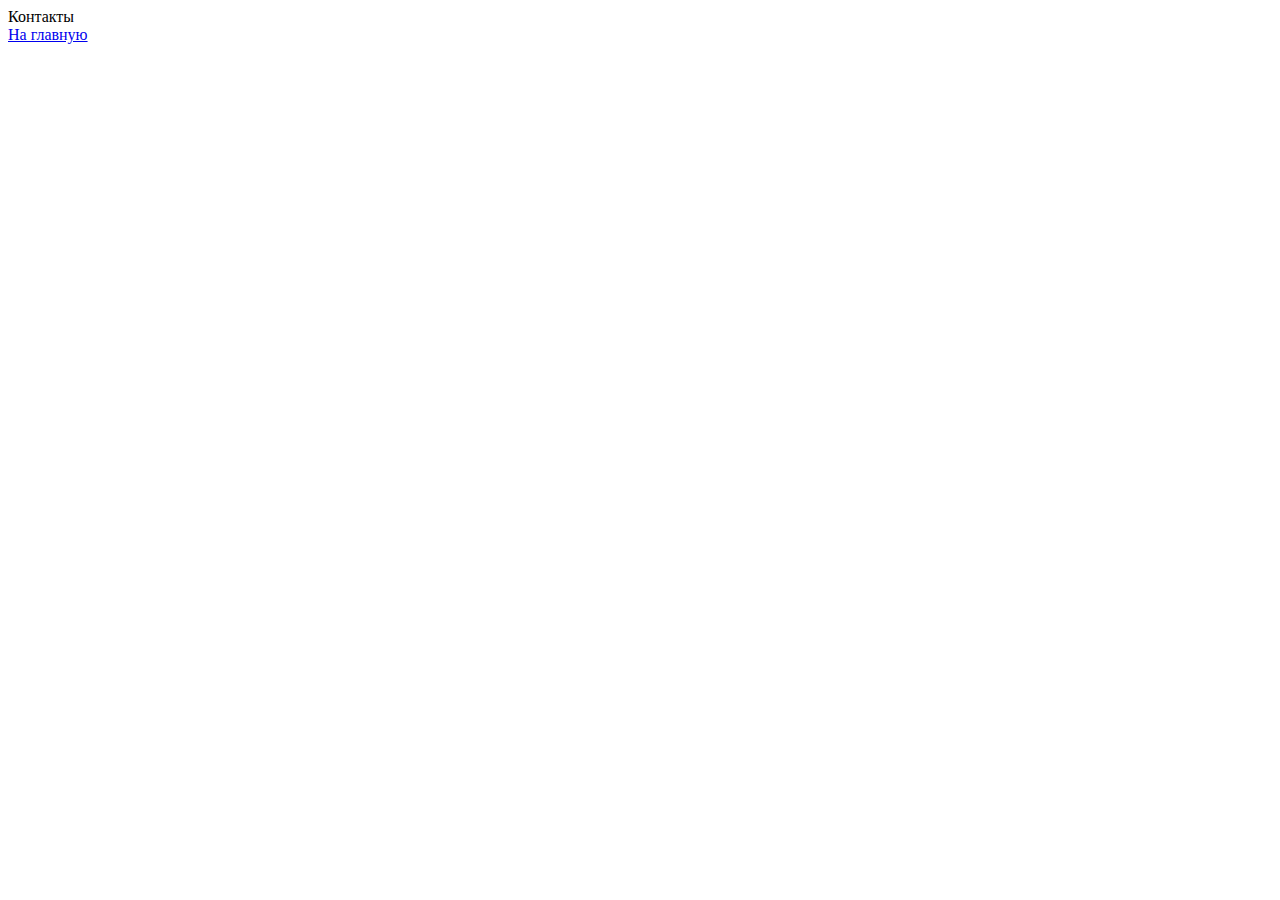
==== Html/about.html @ a975f0d6 "1" ====
﻿<!Doctype>
<html>
<head>
     <meta http-equiv="content-type" content="text/html" charset="utf-8"/>
	 <title>МК-Инвест - Контакты</title>
</head>
<body>
    Контакты  
<br>
<a href="index_new.html">На главную</a>
</body>
</html>
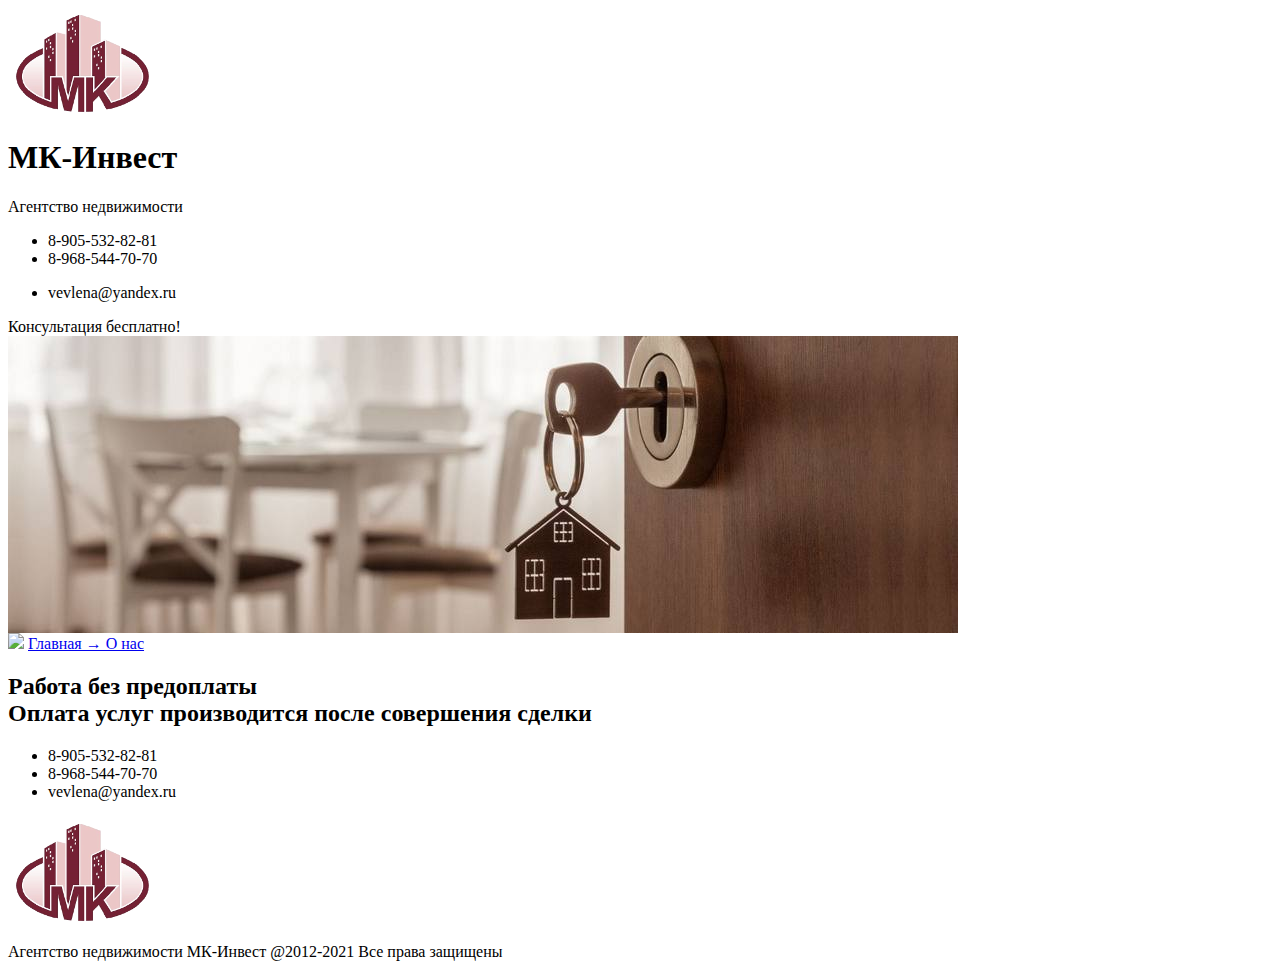
==== commit 61227d52: "11" ====
--- a/Html/about.html
+++ b/Html/about.html
@@ -1,12 +1,62 @@
 ﻿<!Doctype>
 <html>
 <head>
-     <meta http-equiv="content-type" content="text/html" charset="utf-8"/>
-	 <title>МК-Инвест - Контакты</title>
+    <meta http-equiv="content-type" content="text/html" charset="utf-8"/>
+	 <meta name="discription" content="Купля-продажа комнат и квартир на первичном и вторичном рынке в Москве, Московской" />
+	 <!--надо подумать с описанием страницы при выдаче в поисковике-->
+	 <meta name="keywords" content="покупка, продажа, обмен, недвижимость, недвижимость Москва, недвидимость МО, дача, участок" />
+     <!--подумать ключевые слова, количество слов-->	
+	 <title>О нас</title>
+	 <link type="text/css" rel="stylesheet" href="css/main.css" />
+	 <link type="text/css" rel="stylesheet" href="css/rating.css" />
+	 <link rel="shortcut icon" type="image/x-icon" href="Img/favicon.ico" />
 </head>
 <body>
-    Контакты  
-<br>
-<a href="index_new.html">На главную</a>
+    <div class="header body_line">
+		<div class="logo">
+			<a href="index.html">
+				<img href="index.html" class="logo_img" src="Img/MKsmall.png" alt="МК-Инвест">
+			</a>
+			<h1>МК-Инвест</h1>
+			<span>Агентство недвижимости</span>
+		</div>
+		
+		<div class="header_contacts">
+			<ul class="header_contacts_phones">
+				<li>8-905-532-82-81</li>
+				<li>8-968-544-70-70</li>
+			</ul>
+			<ul class="header_contacts_mails">
+				<li>vevlena@yandex.ru</li>
+			</ul>
+			<!-- <div class="clear"></div> -->
+			<span>Консультация бесплатно!</span>
+			<!-- <div class="clear"></div> -->
+		</div>
+    </div>
+	 
+    
+    <div class="sub_header body_line"><img src="Img/key1.jpg"> </div>
+
+
+	<div class="return_line body_line">
+        <img href="index.html" class="return_ico" src="Img/favicon.ico">
+        <a href="index.html">Главная &#8594; О нас</a>
+    </div>
+	<div class="add_line body_line">
+		<h2> Работа без предоплаты</br> Оплата услуг производится после совершения сделки</h2>
+	</div>
+
+    <footer class="footer_line body_line">
+		<div class="contacts">
+			<ul class="phone_numbers">
+				<li>8-905-532-82-81</li>
+				<li>8-968-544-70-70</li>
+				<li>vevlena@yandex.ru</li>
+			</ul>
+		</div>
+		<img href="index.html" class="logo_img" src="Img/MKsmall.png" alt="МК-Инвест">
+		<p class="copyrights">Агентство недвижимости МК-Инвест @2012-2021 Все права защищены</p>	
+	</footer>	
 </body>
 </html>